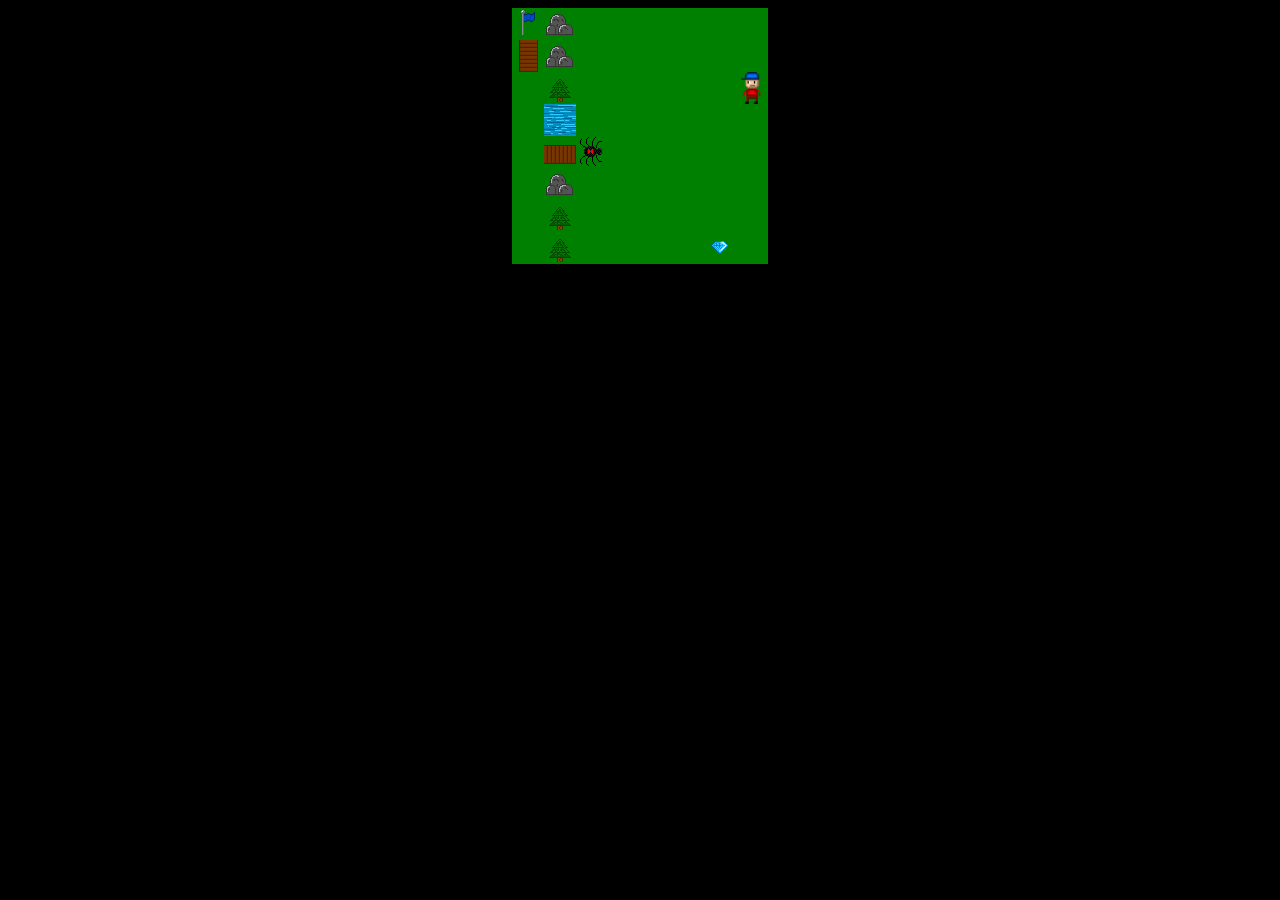
==== gridgame/index.html @ d6e4457b "grid game v1" ====
<!DOCTYPE html>
  <html lang="en">
  <head>
    
    <meta charset="utf-8">
   
    <title>Bill's Adventure</title>
    
    <link rel="stylesheet" href="style.css"> 

  </head>
  
  <body>
  	<div id="gameBoard">
  		<div></div>
  		<div></div>
  		<div ></div>
  		<div ></div>
  		<div ></div>
  		<div></div>
  		<div></div>
  		<div></div>

  		<div></div>
  		<div></div>
  		<div></div>
  		<div></div>
  		<div></div>
  		<div></div>
  		<div></div>
  		<div></div>

  		<div></div>
  		<div></div>
  		<div></div>
  		<div></div>
  		<div></div>
  		<div></div>
  		<div></div>
  		<div></div>

  		<div></div>
  		<div></div>
  		<div></div>
  		<div></div>
  		<div></div>
  		<div></div>
  		<div></div>
  		<div></div>

  		<div></div>
  		<div></div>
  		<div></div>
  		<div></div>
  		<div></div>
  		<div></div>
  		<div></div>
  		<div></div>

  		<div></div>
  		<div></div>
  		<div></div>
  		<div></div>
  		<div></div>
  		<div></div>
  		<div></div>
  		<div></div>

  		<div></div>
  		<div></div>
  		<div></div>
  		<div></div>
  		<div></div>
  		<div></div>
  		<div></div>
  		<div></div>

  		<div></div>
  		<div></div>
  		<div></div>
  		<div></div>
  		<div></div>
  		<div></div>
  		<div></div>
  		<div></div>


  	</div>




    <script src="myscript.js"></script>
  </body>
  
</html>
---- gridgame/style.css ----
body {
	background-color: black;
}

#gameBoard {
	border: 1px; solid black;
	display: grid;
	grid-template-columns: 32px 32px 32px 32px 32px 32px 32px 32px;
	grid-template-rows: 32px 32px 32px 32px 32px 32px 32px 32px;
	justify-content: center;
	width: 600px;
	height:600px;

	margin-left: auto;
	margin-right: auto;
}

#gameBoard div{
	background-color: green;
	background-repeat: no-repeat;
	background-size: cover;
}

.gem {
	background-image: url("images/gem.png");

}

.tree {
	background-image: url("images/tree.png");
	
}

.boulder {
	background-image: url("images/boulder.png");
	
}

.bridge {
	background-image: url("images/bridge.png");
	
}

.bridgeup {
	background-image: url("images/bridgeup.png");
	
}

.water {
	background-image: url("images/water.png");
	
}

.flag {
	background-image: url("images/flag.png");
	
}

.guyleft {
	background-image: url("images/guyleft.png");
	
}

.guyright {
	background-image: url("images/guyright.png");
	
}

.guyup {
	background-image: url("images/guyup.png");
	
}

.guydown {
	background-image: url("images/guydown.png");
	
}

.guygemleft {
	background-image: url("images/guygemleft.png");
	
}

.guygemright {
	background-image: url("images/guygemright.png");
	
}

.guygemup {
	background-image: url("images/guygemup.png");
	
}

.guygemdown {
	background-image: url("images/guygemdown.png");
	
}

.gembridgeleft {
	background-image: url("images/gembridgeleft.png");
}

.gembridgeright {
	background-image: url("images/gembridgeright.png");
}

.gembridgeup {
	background-image: url("images/gembridgeup.png");
}

.gembridgedown {
	background-image: url("images/gembridgedown.png");
}

.spiderl {
	background-image: url("images/spiderl.png");
}

.spiderr {
	background-image: url("images/spiderr.png");
}

.spideru {
	background-image: url("images/spideru.png");
}

.spiderd {
	background-image: url("images/spiderd.png");
}
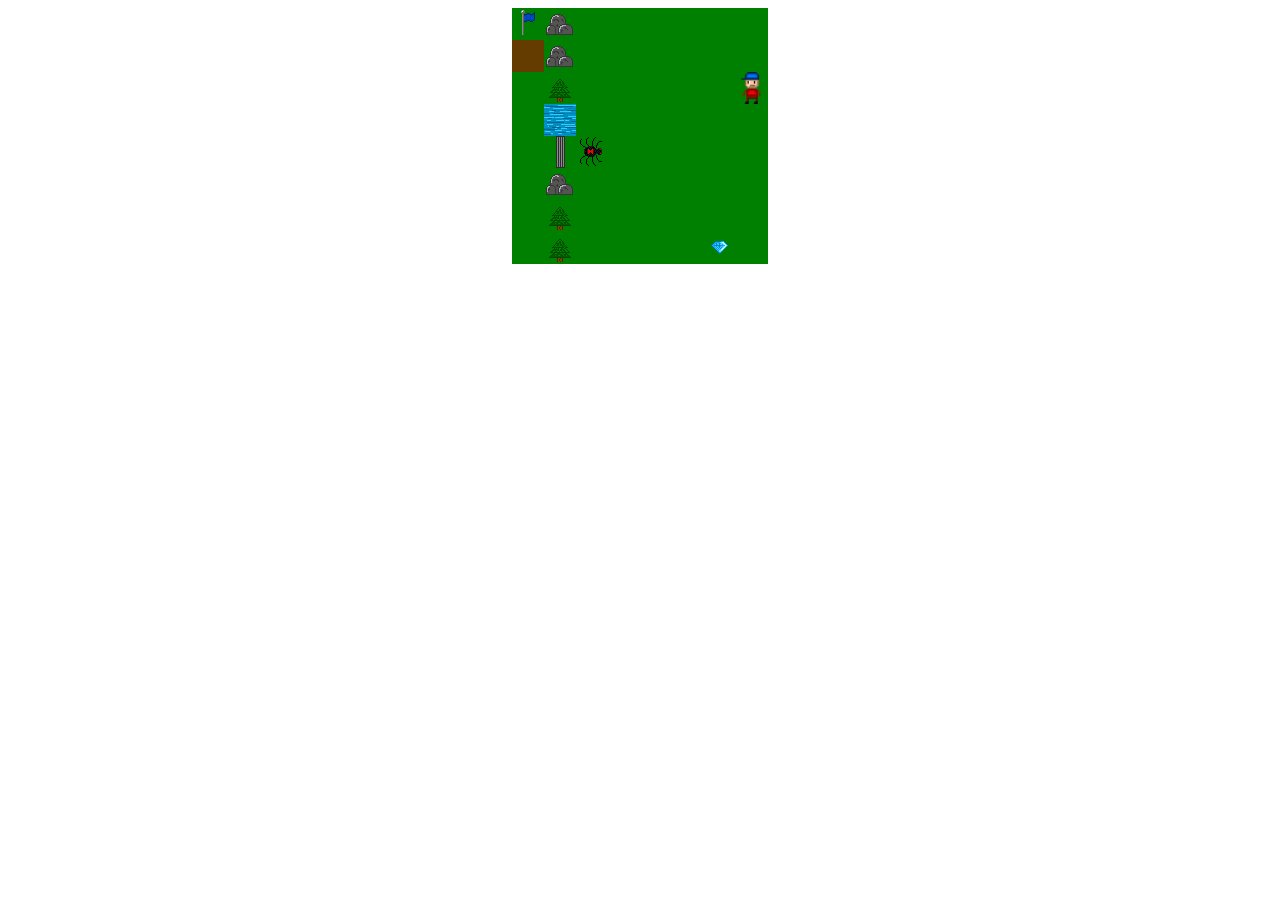
==== commit ddaba7a9: "Bill's adventure v2" ====
--- a/gridgame/index.html
+++ b/gridgame/index.html
@@ -84,9 +84,10 @@
   		<div></div>
   		<div></div>
 
-
   	</div>
 
+  	<div class="message" id="lose">You Lose</div>
+  	<div class="message" id="levelup">Next Level</div>
 
 
 
--- a/gridgame/style.css
+++ b/gridgame/style.css
@@ -1,9 +1,8 @@
 body {
-	background-color: black;
+	background-color: white;
 }
 
 #gameBoard {
-	border: 1px; solid black;
 	display: grid;
 	grid-template-columns: 32px 32px 32px 32px 32px 32px 32px 32px;
 	grid-template-rows: 32px 32px 32px 32px 32px 32px 32px 32px;
@@ -19,6 +18,22 @@
 	background-color: green;
 	background-repeat: no-repeat;
 	background-size: cover;
+}
+
+.message {
+	display: none;
+	position: fixed;
+	top: 0px;
+	left: 0px;
+	width: 100%;
+	height: 100%;
+	background-color: rgba(0,0,0,0.8);
+	color:white;
+	font-family: Verdana, sans-serif;
+	font-size: 6em;
+	vertical-align: top;
+	text-align: center;
+	line-height: 100vh;
 }
 
 .gem {
@@ -37,14 +52,10 @@
 }
 
 .bridge {
-	background-image: url("images/bridge.png");
+	background-color: #643C00 !important;
 	
 }
-
-.bridgeup {
-	background-image: url("images/bridgeup.png");
 	
-}
 
 .water {
 	background-image: url("images/water.png");
@@ -96,34 +107,42 @@
 	
 }
 
-.gembridgeleft {
-	background-image: url("images/gembridgeleft.png");
+.jumpwall {
+	background-image: url("images/jumpwall.png");
 }
 
-.gembridgeright {
-	background-image: url("images/gembridgeright.png");
+.jumpwallleft {
+	background-image: url("images/jumpwallleft.png");
 }
 
-.gembridgeup {
-	background-image: url("images/gembridgeup.png");
+.jumpwallright {
+	background-image: url("images/jumpwallright.png");
 }
 
-.gembridgedown {
-	background-image: url("images/gembridgedown.png");
+.jumpwallup {
+	background-image: url("images/jumpwallup.png");
 }
 
-.spiderl {
-	background-image: url("images/spiderl.png");
+.spiderleft {
+	background-image: url("images/spiderleft.png");
 }
 
-.spiderr {
-	background-image: url("images/spiderr.png");
+.spiderright {
+	background-image: url("images/spiderright.png");
 }
 
-.spideru {
-	background-image: url("images/spideru.png");
+.spiderup {
+	background-image: url("images/spiderup.png");
 }
 
-.spiderd {
-	background-image: url("images/spiderd.png");
+.spiderdown {
+	background-image: url("images/spiderdown.png");
+}
+
+.wall {
+	background-image: url("images/wall.png");
+}
+
+.wallup {
+	background-image: url("images/wallup.png");
 }